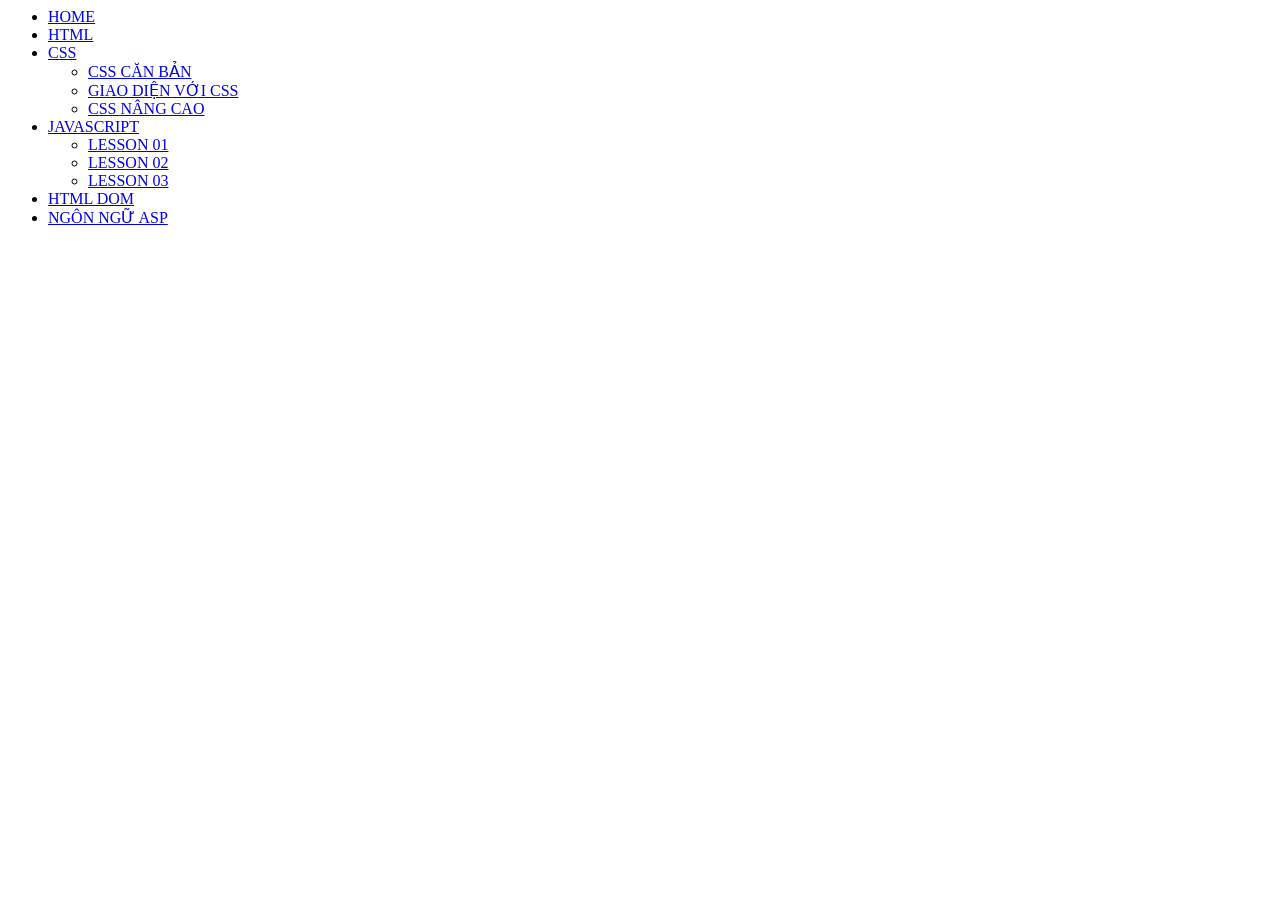
==== home.html @ 0e0cf59d "Add files via upload" ====
<html>
    <head>
        <title> Trinh Pham Bao Han - K244060715</title>
        <style>
            @import url(Css_/main.css)
        </style>
        <body>
            <div id="container">  
                <ul>
                <li> <a href="#">HOME</a></li>
                <li> <a href="#">HTML</a></li>
                <li> <a href="#">CSS</a>
                    <ul>
                    <li> <a href="#">CSS CĂN BẢN</a></li>
                    <li> <a href="#">GIAO DIỆN VỚI CSS</a></li>
                    <li> <a href="#">CSS NÂNG CAO</a></li>
                </ul>
                </li>
                <li> <a href="#">JAVASCRIPT</a>
                <ul>
                    <li> <a href="#">LESSON 01</a></li>
                    <li> <a href="#">LESSON 02</a></li>
                    <li> <a href="#">LESSON 03</a></li>
                </ul>
                </li>
                <li> <a href="#">HTML DOM</a></li>
                <li> <a href="#">NGÔN NGỮ ASP</a></li>


                </ul>

            </div>

        </body>
    </head>
</html>
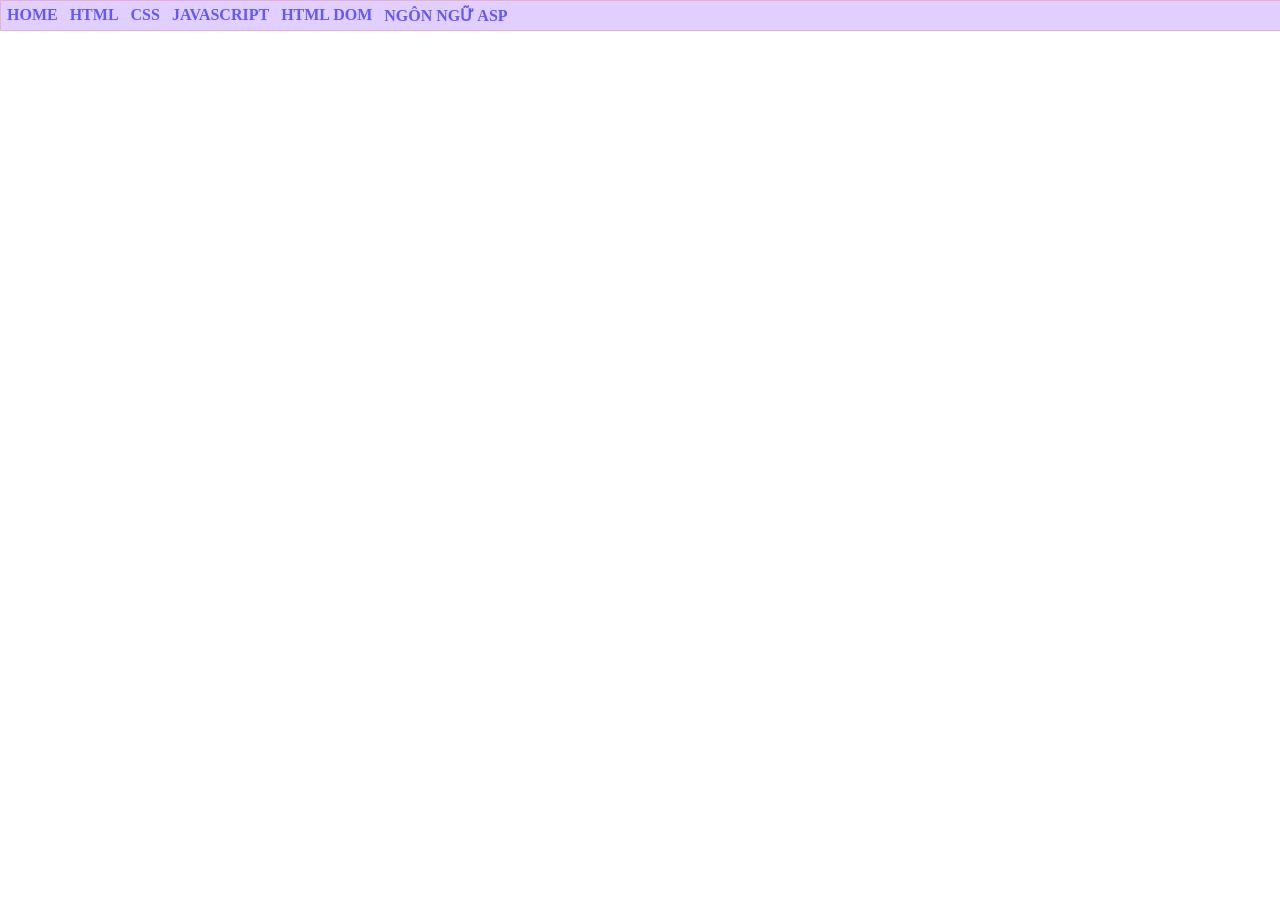
==== commit 834f454d: "Add files via upload" ====
--- a/home.html
+++ b/home.html
@@ -7,9 +7,9 @@
         <body>
             <div id="container">  
                 <ul>
-                <li> <a href="#">HOME</a></li>
-                <li> <a href="#">HTML</a></li>
-                <li> <a href="#">CSS</a>
+                <li> <a href="cv xin viec/xinviec.html">HOME</a></li>
+                <li> <a href="html.html">HTML</a></li>
+                <li> <a href="css.html">CSS</a>
                     <ul>
                     <li> <a href="#">CSS CĂN BẢN</a></li>
                     <li> <a href="#">GIAO DIỆN VỚI CSS</a></li>
